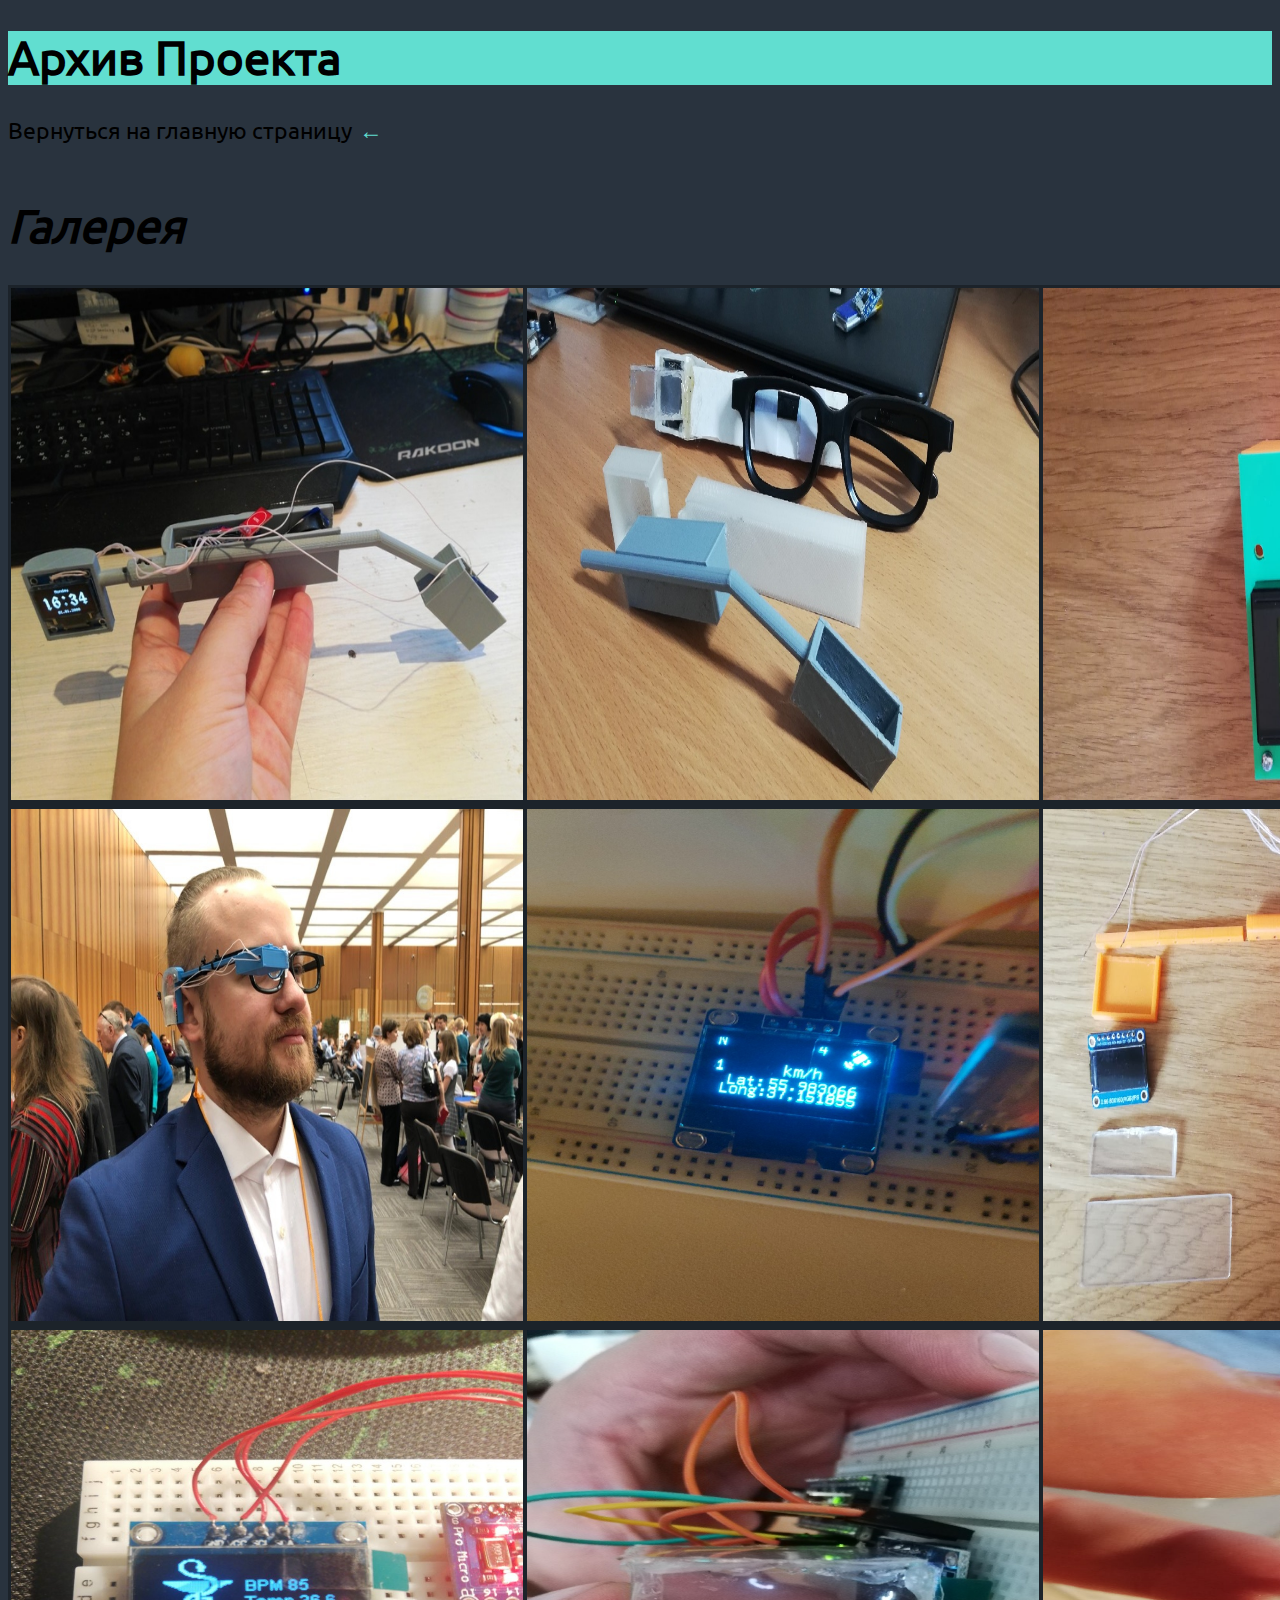
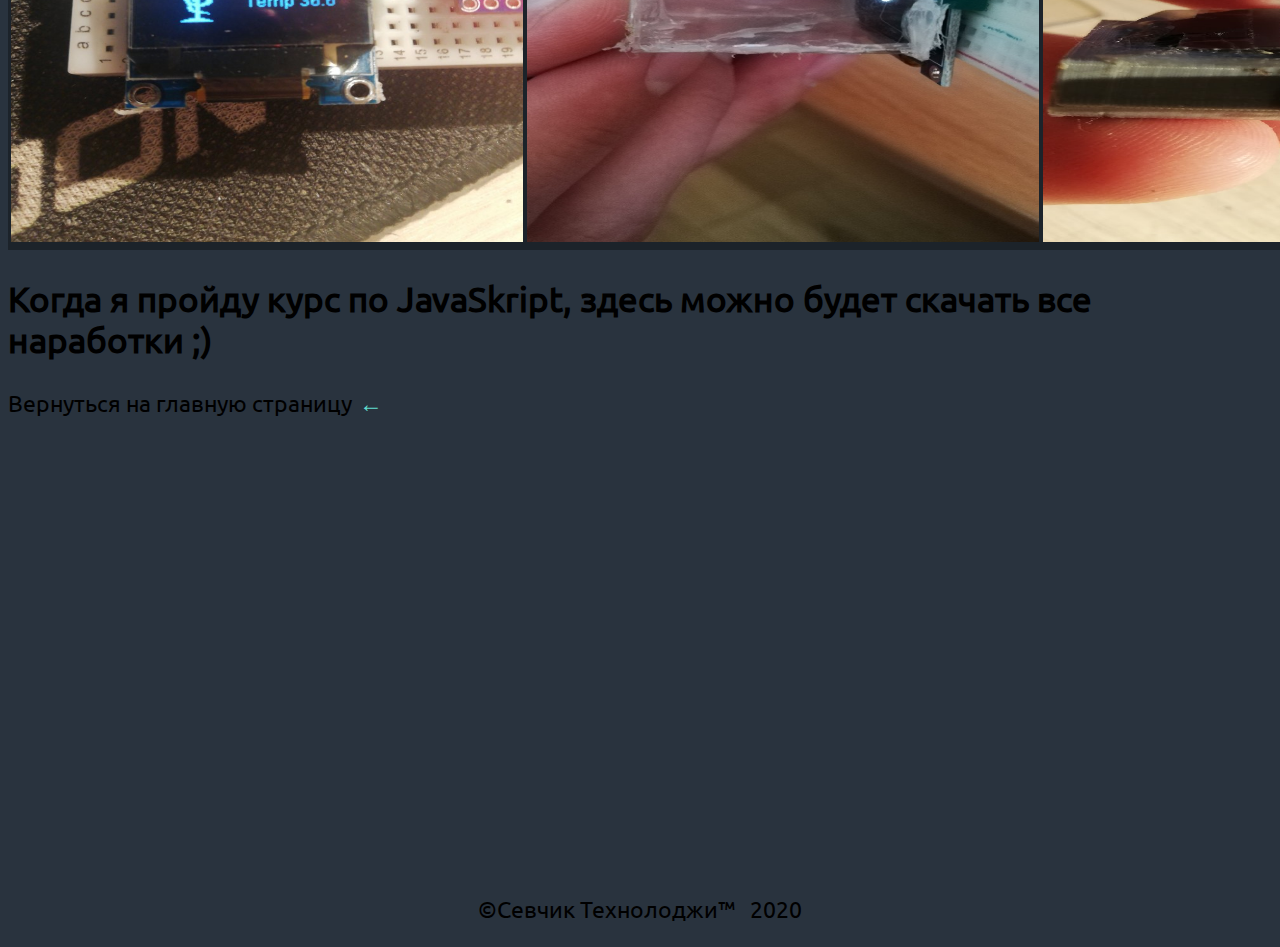
==== arhiv.html @ fd4ab336 "initial commit" ====
<!DOCTYPE html>
<html>
<head>
    <title>GLASHA.9/Архив проекта</title>
    <meta http-equiv="Content-Type" content="text/html; charset=utf-8" />
    <meta name="description" content="Описание нашей первой Web-страницы." />
    <meta name="keywords" content="умные очки GLASHA,Севчик Технолоджи™,Vadim inc" />
	<link type="text/css" rel="stylesheet" href="css/main.css" />
	<link href="fav.ico" rel="shortcut icon" type="image/x-icon"/>
</head>
<body>
<nav><h1>Архив Проекта</h1></nav>
<table>
	<P>Вернуться на главную страницу<a href="index.html"><i> &larr;</i></a></p>
        <caption><h1><i>Галерея</i></h1></caption>
        <tr>
            <td>
                <img src="img/ver4.jpg" width="512" height="512" alt="Старая версия" />
            </td>
            <td>
                <img src="img/ver4.2.jpg" width="512" height="512" alt="Старая версия2" />
            </td>
			<td>
                <img src="img/Baza.jpg" width="612" height="512" alt="База" />
            </td>
        </tr>
        <tr>
            <td>
                <img src="img/Artem.jpg" width="512" height="512" alt="Артем тестирует" />
            </td>
            <td>
                <img src="img/gps.jpg" width="512" height="512" alt="GPS" />
            </td>
			<td>
                <img src="img/ver7.jpg" width="612" height="512" alt="Версия 7" />
            </td>
        </tr>
		       <tr>
            <td>
                <img src="img/med.jpg" width="512" height="512" alt="Медецинская версия" />
            </td>
            <td>
                <img src="img/tel.jpg" width="512" height="512" alt="Смартфон" />
            </td>
			<td>
                <img src="img/Linza3.jpg" width="612" height="512" alt="Линза,3 версия" />
            </td>
        </tr>
 </table>
<h2>Когда я пройду курс по JavaSkript,
 здесь можно будет скачать все наработки ;)</h2>
<P>Вернуться на главную страницу<a href="index.html"><i> &larr;</i></a></p>
</body>
<footer>
<br/>
<br/>
<br/>
<br/>
<br/>
<br/>
<br/>
<br/>
<br/>
<br/>
<br/>
<br/>
<br/>
<br/>
<br/>
<br/>
		<p>&COPY;Севчик Технолоджи™ &NonBreakingSpace; 2020</p>
</footer>
</html>
---- css/main.css ----
/*  Наш первый CSS-файл */

@font-face {
    font-family: ubuntu;
    src: url("../img/ubuntu.woff") format("woff"), url("../fonts/ubuntu.ttf") format("ttf");
}
a {
	color: #61ded0; 
	padding: 2px; 
	text-decoration: none; 
}
a:visited {
	color: #61ded0; 
	text-decoration: none; 
} 
a:hover {
	text-decoration: none; 
	color: #61ded0;   
	/*background: #61ded0;*/
}
nav{
	background-color: #61ded0;
}

div{
	text-align: left;
}
h1 {
	font-family: ubuntu;
    text-align: left;
}
table{
	background-color: #1c232a;
}
pre{
	color: #61ded0;
	background-color: #1c232a;
}
body{
	font-size: 146%; /* Отсылка*/
	background-color: #29333e;
	font-family: ubuntu;
	text-align: left;
}
footer{
	text-align:center;
}
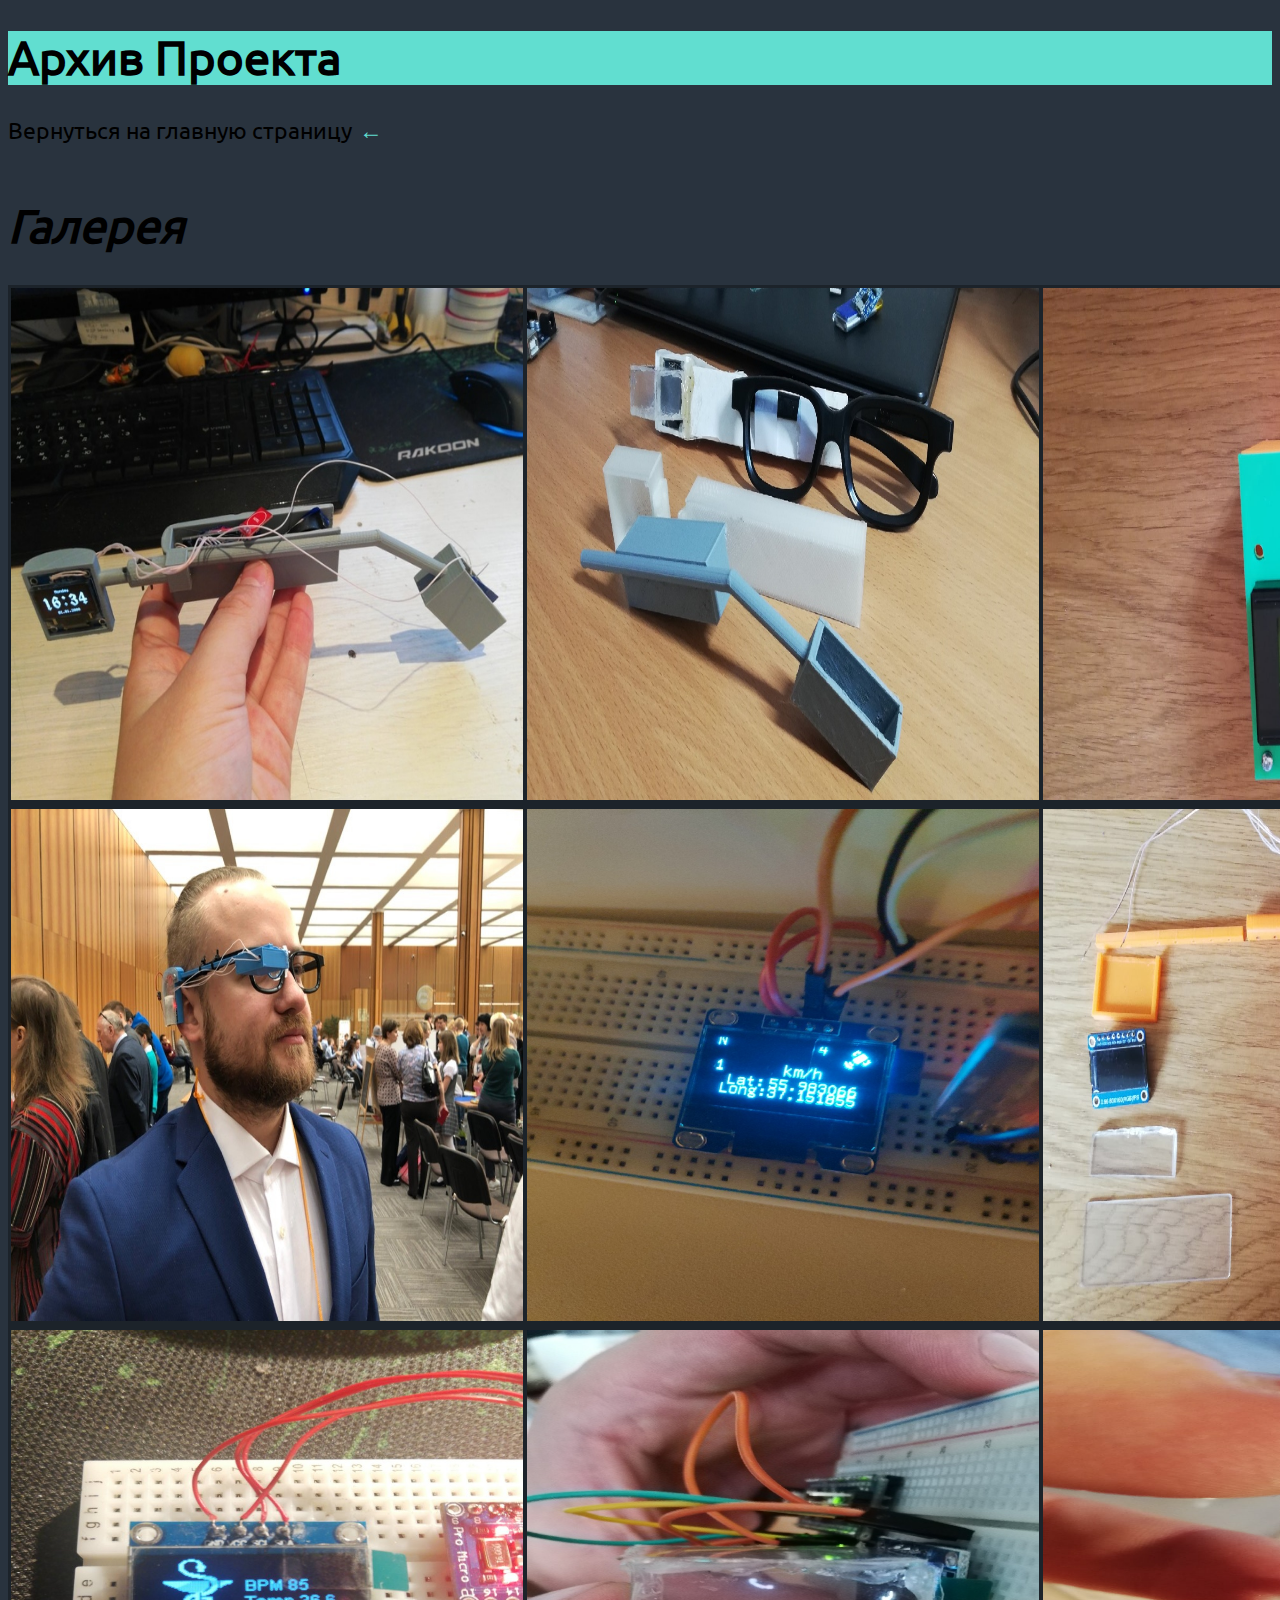
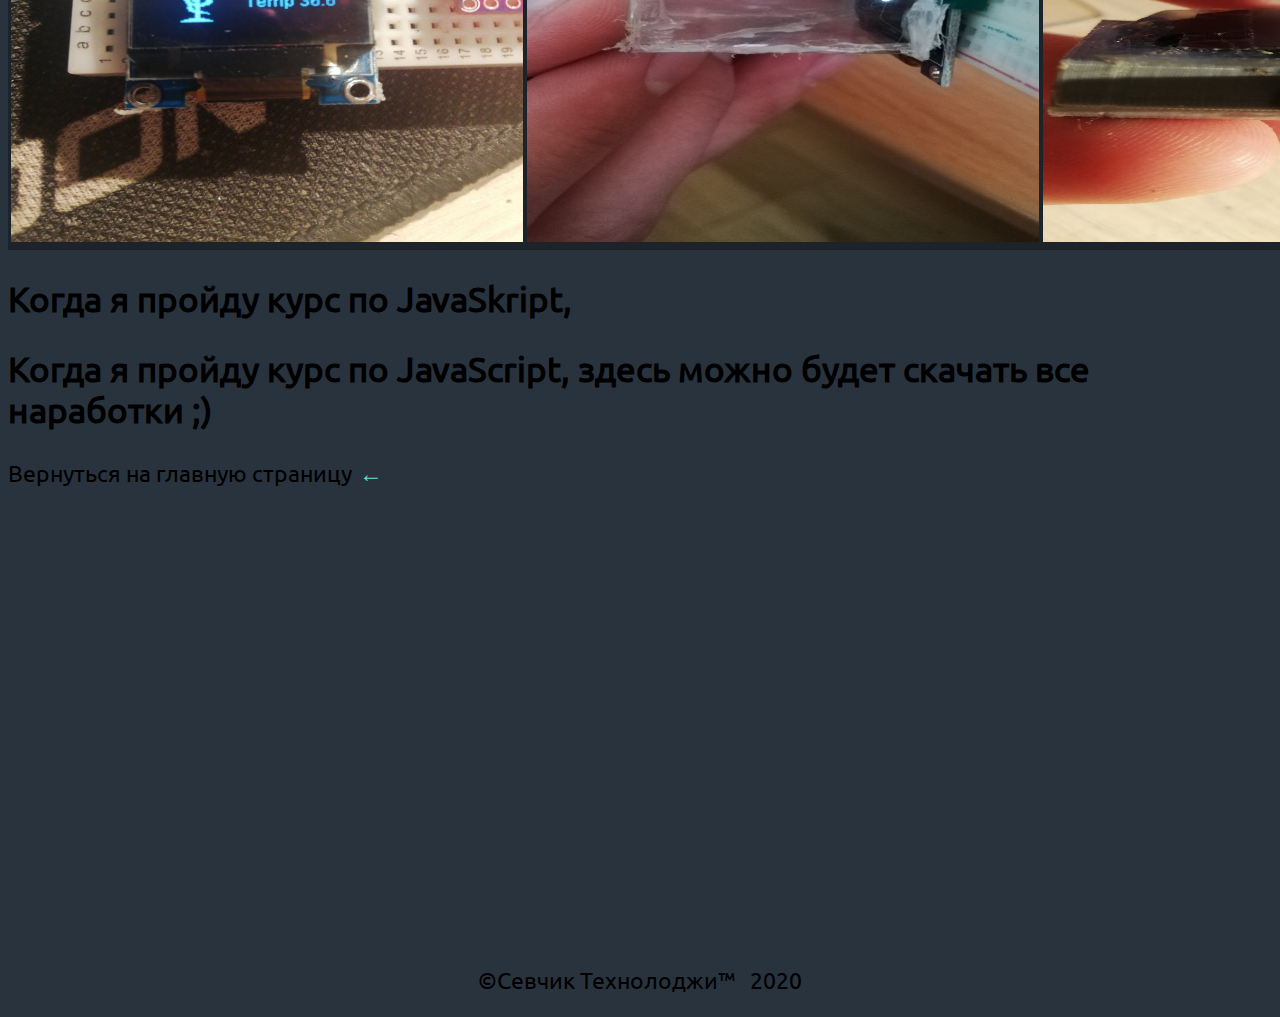
==== commit ce83ef4a: "Change brand" ====
--- a/arhiv.html
+++ b/arhiv.html
@@ -48,6 +48,7 @@
         </tr>
  </table>
 <h2>Когда я пройду курс по JavaSkript,
+<h2>Когда я пройду курс по JavaScript,
  здесь можно будет скачать все наработки ;)</h2>
 <P>Вернуться на главную страницу<a href="index.html"><i> &larr;</i></a></p>
 </body>
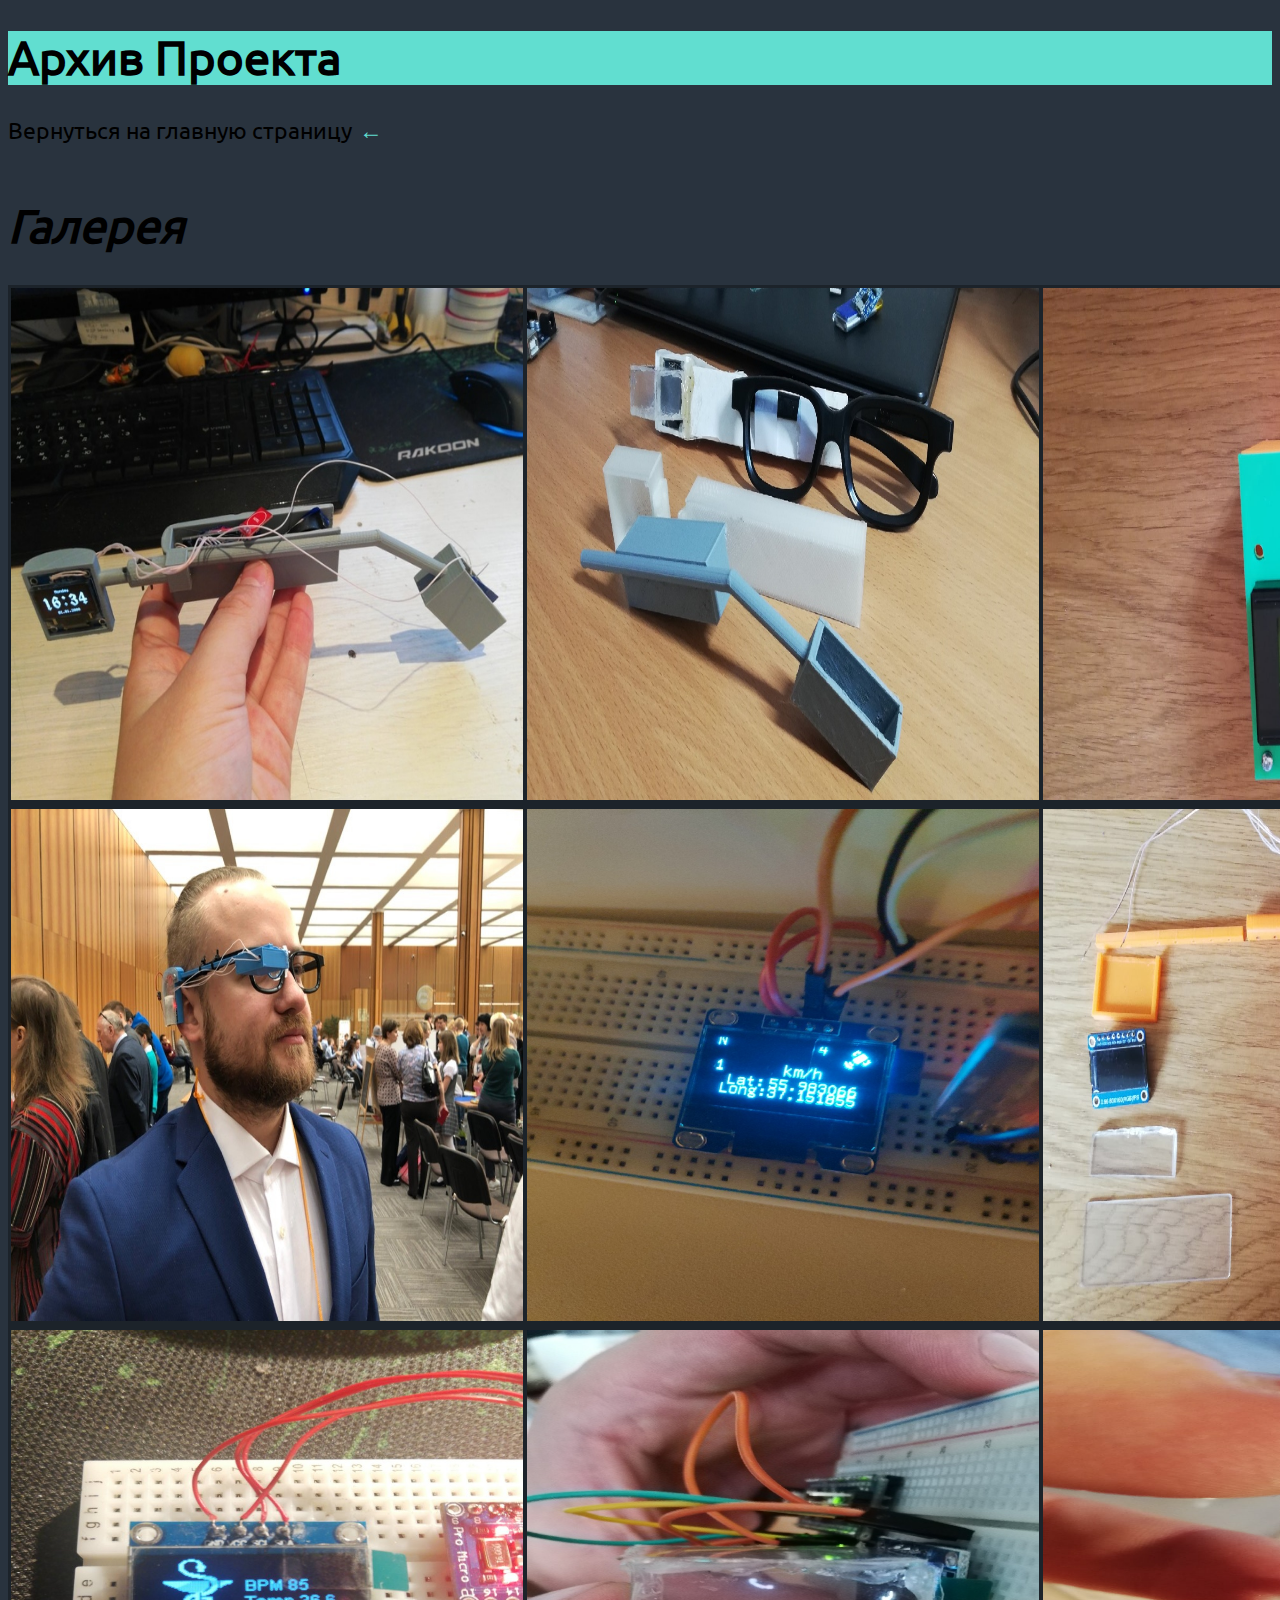
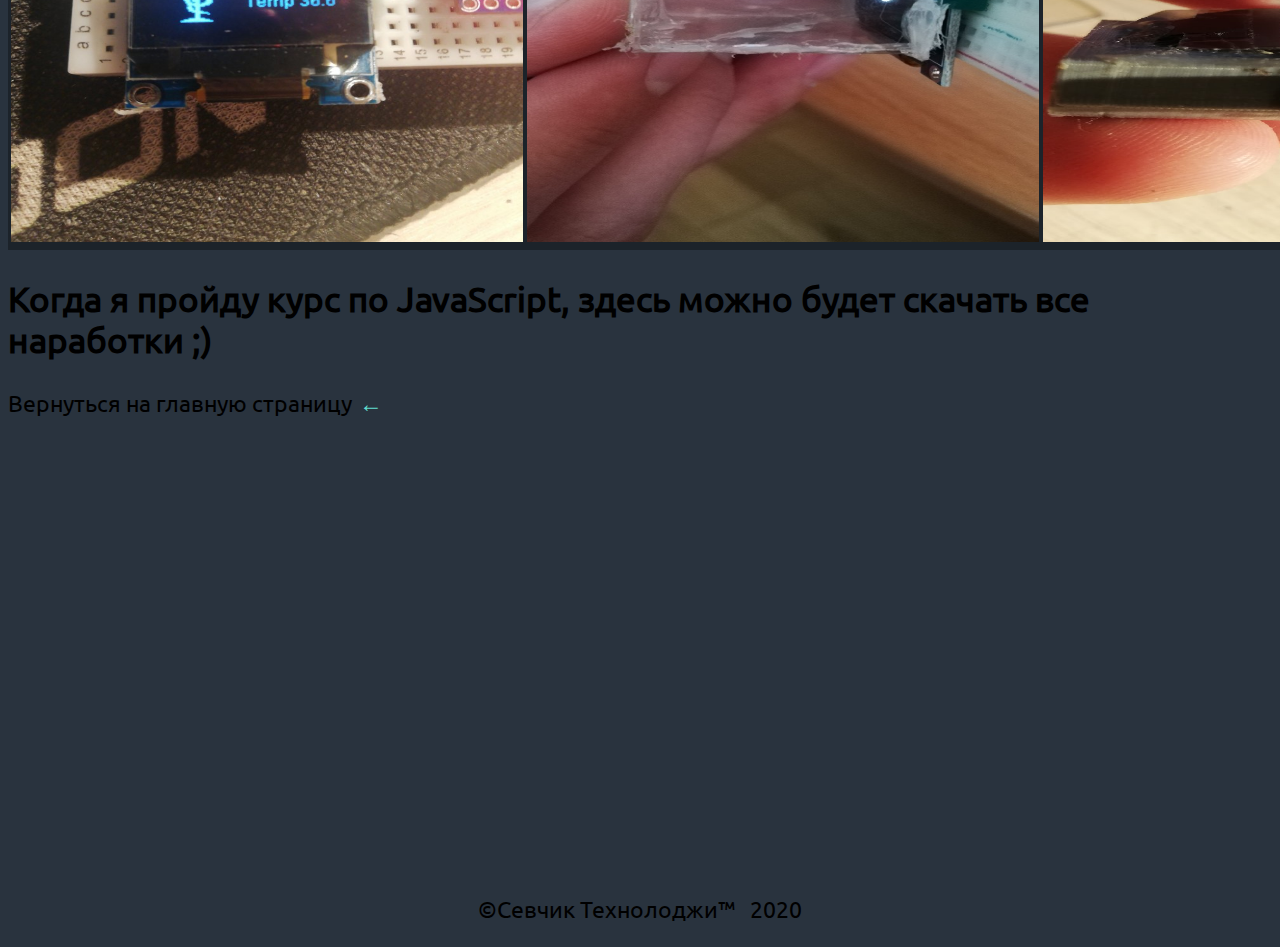
==== commit b11d9d70: "Update index.html" ====
--- a/arhiv.html
+++ b/arhiv.html
@@ -47,7 +47,6 @@
             </td>
         </tr>
  </table>
-<h2>Когда я пройду курс по JavaSkript,
 <h2>Когда я пройду курс по JavaScript,
  здесь можно будет скачать все наработки ;)</h2>
 <P>Вернуться на главную страницу<a href="index.html"><i> &larr;</i></a></p>
